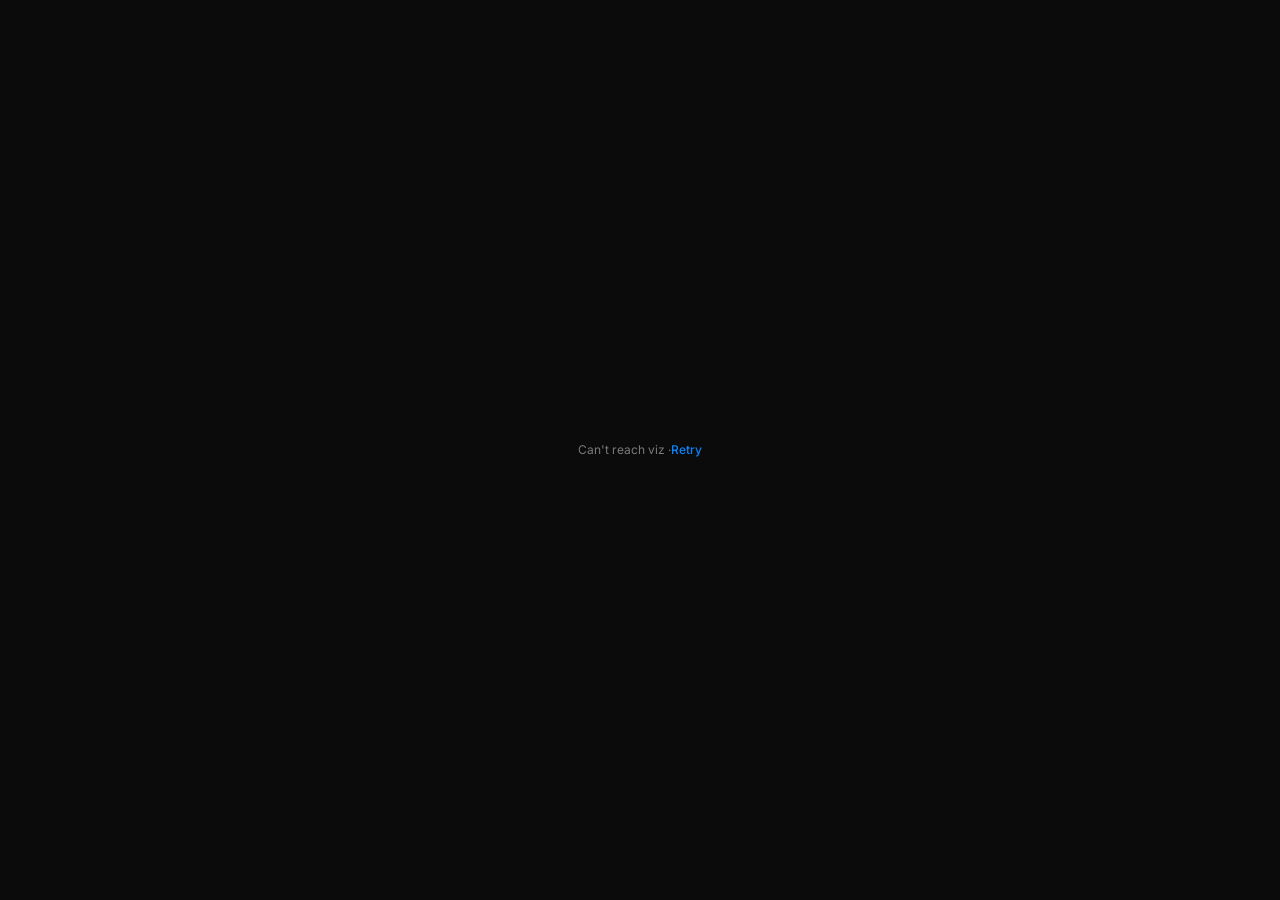
==== next/index.html @ eff38e5e "next/: scores section, chart layers, ⋯ menu (hubs, warnings, Combine, Methods, Present) Co-Authored-" ====
<!doctype html>
<html lang="en" data-theme="dark">
<head>
<meta charset="utf-8">
<meta name="viewport" content="width=device-width, initial-scale=1">
<title>viz</title>
<script>
  // the stored theme before first paint, so a light page never flashes dark (default dark)
  try { if (JSON.parse(localStorage.getItem("viz.theme")) === "light") document.documentElement.dataset.theme = "light"; } catch (e) {}
</script>
<link rel="stylesheet" href="styles/tokens.css">
<link rel="stylesheet" href="styles/base.css">
<link rel="stylesheet" href="styles/glass.css">
<link rel="stylesheet" href="styles/controls.css">
<link rel="stylesheet" href="styles/pickers.css">
<link rel="stylesheet" href="styles/app.css">
<link rel="stylesheet" href="styles/more.css">
<script type="module" src="app.js"></script>
</head>
<body>
<div class="app-progress" role="progressbar" aria-label="Loading"></div>
<main id="app"></main>
</body>
</html>
---- next/styles/tokens.css ----
/* Design tokens: the one place a color, size, weight or duration is decided.
 *
 * Rules for everything built on these:
 *  - Use a token. If the value you need isn't here, it probably shouldn't exist; add a token only
 *    when a new role appears, never a one-off number in a component.
 *  - Color has jobs. --series-* identify the charted models and nothing else. --score-* mark
 *    better / worse. --accent marks the one interactive thing that is "on". Everything else is ink.
 *  - Dark is the default theme; light applies with data-theme="light".
 *  - JavaScript that draws on canvas reads these with getComputedStyle (see lib/dom.js `token`).
 */
@import url("https://fonts.googleapis.com/css2?family=Inter:wght@400..700&family=Geist+Mono:wght@400;500&display=swap");

:root {
  /* ---- type ---- */
  --font-sans: "Inter", -apple-system, BlinkMacSystemFont, "Segoe UI", system-ui, sans-serif;
  --font-mono: "Geist Mono", ui-monospace, "SF Mono", Menlo, Consolas, monospace;
  /* sizes: one scale, used everywhere (px) */
  --text-axis: 10.5px;     /* axis ticks, quiet numbers (mono) */
  --text-micro: 11px;      /* section labels (uppercase), tags */
  --text-chart: 11.5px;    /* model names and month labels on the chart */
  --text-small: 12px;      /* metadata, secondary lines, readouts */
  --text-control: 13px;    /* pills, menu items, table cells */
  --text-body: 14px;       /* running text, inputs */
  --text-title: 16px;      /* popover titles, section titles */
  --weight-regular: 400;
  --weight-medium: 500;
  --weight-strong: 600;

  /* ---- space (px): 4-based, plus 2 and 6 for optical nudges ---- */
  --space-2: 2px; --space-4: 4px; --space-6: 6px; --space-8: 8px; --space-12: 12px;
  --space-16: 16px; --space-20: 20px; --space-24: 24px; --space-32: 32px; --space-40: 40px; --space-56: 56px;

  /* ---- shape ---- */
  --radius-tag: 6px;       /* tiles, tags, small cells */
  --radius-item: 9px;      /* rows inside menus and lists */
  --radius-menu: 14px;     /* menus, readouts */
  --radius-panel: 22px;    /* popovers, panels */
  --radius-pill: 999px;
  --radius-tile: 8px;      /* tile-map cells and date-grid days (buttons, so rounder than tags) */
  --radius-check: 4px;     /* checkbox glyph */
  --size-control: 38px;    /* every floating control */
  --size-control-sm: 30px; /* notes and secondary pills */
  --size-control-inner: 32px; /* buttons inside a control: stepper arrows, segments (38 − 2 × 3) */
  --size-row: 34px;        /* menu items, list rows (one line) */
  --size-chip: 28px;       /* chips (season, recent place) */
  --size-tile: 30px;       /* tile-map cells, date-grid days */
  --size-icon: 16px;
  --size-icon-sm: 14px;    /* trailing chevrons, row checks, the checkbox glyph */
  --size-dot: 8px;         /* model color dots */
  --gap-dot: 3px;          /* between model color dots */
  --stroke-focus: 2px;     /* the focus ring */
  --opacity-disabled: 0.38;
  --stroke-hairline: 1px;
  --stroke-series: 1.75px; /* medians */
  --stroke-observed: 1.5px;
  --stroke-edge: 0.75px;   /* interval edges */
  --stroke-layer: 1.25px;  /* context layers on the chart: as reported, signals */
  --stroke-glass: 0.5px;

  /* ---- layout ---- */
  --inset: 16px;           /* floating chrome to the view's edge */
  --gap: 8px;              /* between controls in a zone */
  --peek: 52px;            /* how much of the scores shows under the chart */
  --pad-control: calc((var(--size-control) - var(--size-control-inner)) / 2); /* a control's edge to a button inside it */
  --popover-width: 360px;
  --menu-min-width: 200px;
  --menu-max-width: 320px;

  /* ---- layers: lowest to highest; never invent a z-index outside this list ---- */
  --z-chart: 0; --z-chrome: 10; --z-fixed: 12; --z-popover: 20; --z-toast: 40; --z-tooltip: 50;

  /* ---- motion: quick, critically damped, never past the target ---- */
  --dur-fast: 120ms;       /* hover, press, small state changes */
  --dur: 200ms;            /* fades, things appearing */
  --dur-move: 300ms;       /* things travelling: morphs, panels, thumbs, rolling digits */
  --ease-out: cubic-bezier(0.2, 0, 0, 1);
  --ease-spring: linear(0, 0.0754, 0.2275, 0.3908, 0.5372, 0.6575, 0.7513, 0.8222, 0.8743, 0.912, 0.9389, 0.9579, 0.9711, 0.9803, 0.9866, 0.9909, 1);
  --time-tooltip-delay: 500ms;
  --time-tooltip-skip: 300ms;
  --time-toast: 3200ms;
  --time-long-press: 400ms;
  --time-repeat: 90ms;
  --scale-press: 0.97;     /* a control while pressed */
  --scale-enter: 0.96;     /* a layer at the start of its open animation */

  /* ---- glass: the material of floating controls (unitless numbers read by lib/glass.js) ---- */
  --glass-refraction: 28;  /* px the content is displaced at the very edge */
  --glass-rim: 14;         /* px width of the refracting rim */
  --glass-rim-power: 2;
  --glass-magnify: 0.1;
  --glass-dispersion: 0.025;
  --glass-blur: 0.6;       /* px */
  --glass-saturate: 1.35;
  --glass-brightness: 1.06;
  --glass-frost-blur: 24;  /* px, for panels that hold text */
}

:root, :root[data-theme="dark"] {
  color-scheme: dark;
  --surface-paper: #0b0b0b;   /* the page: charts and scores are printed on it */
  --surface-raised: #171717;  /* solid things above the paper: readouts, tooltips */
  --ink-primary: #f5f5f5;
  --ink-secondary: #b3b3b3;
  --ink-tertiary: #7a7a7a;
  --ink-faint: #474747;
  --line-hairline: #1f1f1f;
  --line-axis: #2e2e2e;
  --fill-hover: rgba(255, 255, 255, 0.06);
  --fill-selected: rgba(255, 255, 255, 0.14);
  --fill-field: rgba(255, 255, 255, 0.08);
  --accent: #0a84ff;
  --on-accent: #ffffff;
  --shadow-raised: 0 0 0 0.5px var(--line-axis), 0 8px 28px rgba(0, 0, 0, 0.32);

  --glass-tint: rgba(12, 12, 12, 0.28);
  --glass-frost: rgba(28, 28, 28, 0.55);
  --glass-stroke: rgba(255, 255, 255, 0.12);
  --glass-highlight: rgba(255, 255, 255, 0.22);
  --glass-shade: rgba(0, 0, 0, 0.18);
  --glass-shadow: 0 18px 40px rgba(0, 0, 0, 0.35), 0 2px 6px rgba(0, 0, 0, 0.25);
  --glass-text-shadow: 0 1px 8px rgba(0, 0, 0, 0.25);
  --glass-glow: rgba(255, 255, 255, 0.04);  /* soft inner glow along the edge */
  /* rim light from the top-left, catching the opposite edge faintly */
  --glass-rim-light: linear-gradient(135deg, rgba(255, 255, 255, 0.34), rgba(255, 255, 255, 0.06) 32%, rgba(255, 255, 255, 0) 52%, rgba(255, 255, 255, 0.03) 78%, rgba(255, 255, 255, 0.14));
  --glass-rim-blend: plus-lighter;

  /* charted models: pastel on dark. Up to five are used at once; eight exist so freed slots stay distinct */
  --series-1: #83e5bc; --series-2: #71c9fa; --series-3: #ffb481; --series-4: #f1a1ce;
  --series-5: #f1d680; --series-6: #f599a5; --series-7: #c2a7f4; --series-8: #bcdf90;
  --series-baseline: #9a9a9a;
  --band-whisper: 0.075;      /* interval fill, every charted model */
  --band-focus: 0.15;         /* interval fill, the focused model */
  --shade-forecast: rgba(255, 255, 255, 0.035); /* everything after the data cutoff */

  /* scores: better (cool, 1) → same as baseline (5) → worse (warm, 9) */
  --score-1: #4b92ea; --score-2: #3e77be; --score-3: #325e95; --score-4: #26466d; --score-5: #2e2e2e;
  --score-6: #65371b; --score-7: #894a22; --score-8: #af5d28; --score-9: #d7712e;

  --status-good: #30d158;
  --status-warning: #ff9f0a;
  --status-error: #ff453a;
}

:root[data-theme="light"] {
  color-scheme: light;
  --surface-paper: #fafafb;
  --surface-raised: #ffffff;
  --ink-primary: #1d1d1f;
  --ink-secondary: #5d5d63;
  --ink-tertiary: #8e8e93;
  --ink-faint: #c7c7cc;
  --line-hairline: #e3e3e8;
  --line-axis: #d1d1d6;
  --fill-hover: rgba(0, 0, 0, 0.045);
  --fill-selected: rgba(0, 0, 0, 0.08);
  --fill-field: rgba(118, 118, 128, 0.12);
  --accent: #007aff;
  --on-accent: #ffffff;
  --shadow-raised: 0 0 0 0.5px var(--line-axis), 0 8px 28px rgba(0, 0, 0, 0.12);

  --glass-tint: rgba(255, 255, 255, 0.44);
  --glass-frost: rgba(250, 250, 252, 0.72);
  --glass-stroke: rgba(0, 0, 0, 0.08);
  --glass-highlight: rgba(255, 255, 255, 0.9);
  --glass-shade: rgba(0, 0, 0, 0.06);
  --glass-shadow: 0 18px 40px rgba(0, 0, 0, 0.12), 0 2px 6px rgba(0, 0, 0, 0.08);
  --glass-text-shadow: 0 1px 8px rgba(255, 255, 255, 0.6);
  --glass-glow: rgba(255, 255, 255, 0.04);
  --glass-rim-light: linear-gradient(135deg, rgba(255, 255, 255, 1), rgba(255, 255, 255, 0.4) 32%, rgba(255, 255, 255, 0) 52%, rgba(255, 255, 255, 0.2) 78%, rgba(255, 255, 255, 0.85));
  --glass-rim-blend: normal;

  /* the same hues, vivid on light */
  --series-1: #05ac7d; --series-2: #0891c9; --series-3: #ec6f00; --series-4: #de03a2;
  --series-5: #d6a20a; --series-6: #ec0050; --series-7: #8738f8; --series-8: #72ad04;
  --series-baseline: #8a8a8f;
  --band-whisper: 0.06;
  --band-focus: 0.13;
  --shade-forecast: rgba(0, 0, 0, 0.045);

  --score-1: #0267c7; --score-2: #4689db; --score-3: #75abef; --score-4: #a3ccff; --score-5: #ebebeb;
  --score-6: #f8b996; --score-7: #e19164; --score-8: #ca6a2b; --score-9: #b13f00;

  --status-good: #34c759;
  --status-warning: #ff9500;
  --status-error: #ff3b30;
}
---- next/styles/base.css ----
/* Page foundations. Load after tokens.css, before glass.css and controls.css. */

*, *::before, *::after { box-sizing: border-box; }
html, body, h1, h2, h3, h4, p, figure, ul, ol, dl, dd, table { margin: 0; }
ul, ol { padding: 0; list-style: none; }

html, body { background: var(--surface-paper); color: var(--ink-primary); }
/* the page scrolls down to the scores without a visible bar; no swipe-to-go-back */
html { overscroll-behavior-x: none; overflow-x: clip; scrollbar-width: none; }
html::-webkit-scrollbar { display: none; }
body {
  font-family: var(--font-sans); font-size: var(--text-body); line-height: 1.5;
  -webkit-font-smoothing: antialiased; -moz-osx-font-smoothing: grayscale;
  text-rendering: optimizeLegibility;
}
button, input, select, textarea { font: inherit; color: inherit; }
svg { display: block; }

[hidden] { display: none !important; }
/* visually hidden, still read by screen readers */
.sr-only { position: absolute; width: 1px; height: 1px; overflow: hidden; clip-path: inset(50%); white-space: nowrap; }
.mono { font-family: var(--font-mono); font-variant-numeric: tabular-nums; }

/* the one focus ring: keyboard focus only */
:focus { outline: none; }
:focus-visible { outline: var(--stroke-focus) solid var(--accent); outline-offset: var(--stroke-focus); }

::selection { background: color-mix(in srgb, var(--accent) 35%, transparent); }

@media (prefers-reduced-motion: reduce) {
  *, *::before, *::after {
    transition-duration: 0s !important; transition-delay: 0s !important;
    animation-duration: 0s !important; animation-delay: 0s !important;
    scroll-behavior: auto !important;
  }
}
---- next/styles/glass.css ----
/* Liquid glass: the material of floating controls. Pair with ui/glass.js, which adds the
 * classes and layers. One look in every mode; the modes differ only in what makes the refraction:
 *  .c-glass--canvas    the WebGL compositor draws the refracted chart under the element
 *  .c-glass--backdrop  backdrop-filter: url(#svg-filter), set inline by glass.js (Chromium)
 *  .c-glass--blur      the same blur, saturation and brightness without the bending (other browsers)
 *  .c-glass--frost     panels that hold text, and reduced transparency */

.c-glass {
  position: relative;
  isolation: isolate;
  color: var(--ink-primary);
  box-shadow: var(--glass-shadow);
  text-shadow: var(--glass-text-shadow);
}
/* edge: a hairline, a highlight along the top, depth at the bottom, a soft inner glow */
.c-glass::after {
  content: "";
  position: absolute; inset: 0; z-index: 3;
  border-radius: inherit;
  pointer-events: none;
  box-shadow:
    inset 0 0 0 var(--stroke-glass) var(--glass-stroke),
    inset 0 1.5px 1px var(--glass-highlight),
    inset 0 -1.5px 2px var(--glass-shade),
    inset 0 0 14px var(--glass-glow);
}
.c-glass > .c-glass-layer { position: absolute; inset: 0; border-radius: inherit; pointer-events: none; }
.c-glass > .c-glass-tint { z-index: 1; background: var(--glass-tint); }
.c-glass > .c-glass-rim {
  z-index: 3; padding: 1.25px;
  background: var(--glass-rim-light);
  -webkit-mask: linear-gradient(#000 0 0) content-box, linear-gradient(#000 0 0);
  -webkit-mask-composite: xor;
  mask: linear-gradient(#000 0 0) content-box exclude, linear-gradient(#000 0 0);
  mix-blend-mode: var(--glass-rim-blend);
}
/* content above the layers. Zero specificity, so a component's own position (an absolutely placed
 * thumb, a visually hidden live region) still wins. */
:where(.c-glass) > :where(:not(.c-glass-layer)) { position: relative; z-index: 4; }

.c-glass--blur {
  -webkit-backdrop-filter: blur(calc(var(--glass-blur) * 1px)) saturate(var(--glass-saturate)) brightness(var(--glass-brightness));
  backdrop-filter: blur(calc(var(--glass-blur) * 1px)) saturate(var(--glass-saturate)) brightness(var(--glass-brightness));
}
.c-glass--frost {
  -webkit-backdrop-filter: blur(calc(var(--glass-frost-blur) * 1px)) saturate(180%);
  backdrop-filter: blur(calc(var(--glass-frost-blur) * 1px)) saturate(180%);
}
.c-glass--frost > .c-glass-tint { background: var(--glass-frost); }

/* the compositor's canvas, laid directly above the chart canvas */
.c-glass-compositor { position: absolute; inset: 0; width: 100%; height: 100%; pointer-events: none; }
.c-glass-defs { position: absolute; width: 0; height: 0; overflow: hidden; }
---- next/styles/controls.css ----
/* The control kit. Load after tokens.css, base.css and glass.css. Every class starts with c-.
 *
 * One set of states for everything you can press (written once, under "States"):
 *   hover     a --fill-hover overlay
 *   pressed   a --fill-selected overlay and scale(--scale-press) (pills, buttons, chips, tiles)
 *   on        a --fill-selected overlay (.on, aria-pressed, aria-expanded); tiles turn --accent
 *   disabled  --opacity-disabled, no hover, no press (:disabled, aria-disabled="true")
 *   focus     the ring from base.css
 * Glass hosts (.c-pill, .c-btn) draw the overlay in ::before, between the glass tint and the content;
 * parts inside panels (rows, menu items, chips, tiles, segments) draw it as a background-image over their
 * own fill. .is-hover and .is-pressed force those states for the kit page. */

/* ---------- icons ---------- */
.c-icon { width: var(--size-icon); height: var(--size-icon); flex: none; }
.c-chev { display: inline-flex; color: var(--ink-tertiary); }
.c-chev .c-icon { width: var(--size-icon-sm); height: var(--size-icon-sm); }
.c-dots { display: inline-flex; gap: var(--gap-dot); }
.c-dots > i, .c-dot { display: block; width: var(--size-dot); height: var(--size-dot); border-radius: 50%; flex: none; }

/* ---------- shared button reset ---------- */
:where(.c-pill, .c-btn, .c-seg-item, .c-row, .c-menu-item, .c-chip, .c-tile, .c-link, .c-section-title, .c-section-action) {
  margin: 0; padding: 0; border: 0; background: none;
  font: inherit; color: inherit; text-align: inherit;
  cursor: pointer; user-select: none; -webkit-user-select: none; -webkit-tap-highlight-color: transparent;
}

/* ---------- pill: every floating control ---------- */
.c-pill {
  position: relative; isolation: isolate;
  display: inline-flex; align-items: center; justify-content: center; gap: var(--space-8);
  height: var(--size-control); max-width: var(--menu-max-width); padding: 0 var(--space-16);
  border-radius: var(--radius-pill);
  font-size: var(--text-control); font-weight: var(--weight-medium); line-height: 1; white-space: nowrap;
  color: var(--ink-primary); text-decoration: none;
}
.c-pill.icon { width: var(--size-control); padding: 0; }
.c-pill.sm { height: var(--size-control-sm); padding: 0 var(--space-12); gap: var(--space-6); }
.c-pill.sm.icon { width: var(--size-control-sm); padding: 0; }
/* a trailing chevron is lighter than text: less room after it */
.c-pill:not(.icon):has(> .c-chev:last-child) { padding-right: var(--space-12); }
.c-pill-label { min-width: 0; overflow: hidden; text-overflow: ellipsis; }

/* ---------- button: inside a control or a panel ---------- */
.c-btn {
  position: relative; isolation: isolate;
  display: inline-flex; align-items: center; justify-content: center; gap: var(--space-6);
  height: var(--size-control-inner); padding: 0 var(--space-12);
  border-radius: var(--radius-pill);
  font-size: var(--text-control); font-weight: var(--weight-medium); line-height: 1; white-space: nowrap;
}
.c-btn.icon { width: var(--size-control-inner); padding: 0; }
.c-btn.sm { height: var(--size-chip); }
.c-btn.sm.icon { width: var(--size-chip); color: var(--ink-secondary); }
.c-btn.sm .c-icon { width: var(--size-icon-sm); height: var(--size-icon-sm); }
.c-btn.filled { background-color: var(--fill-field); }

/* the state layer of glass hosts, and their content above it (zero specificity: components win) */
:is(.c-pill, .c-btn)::before {
  content: ""; position: absolute; inset: 0; z-index: 2;
  border-radius: inherit; pointer-events: none;
  background-color: transparent;
  transition: background-color var(--dur-fast) var(--ease-out);
}
:where(.c-pill, .c-btn) > :where(*) { position: relative; z-index: 4; }

/* ---------- States ---------- */
:is(.c-pill, .c-btn, .c-chip, .c-tile) { transition: transform var(--dur-fast) var(--ease-out), opacity var(--dur-fast) var(--ease-out), background-color var(--dur-fast) var(--ease-out), color var(--dur-fast) var(--ease-out); }
:is(.c-row, .c-menu-item, .c-seg-item) { transition: background-color var(--dur-fast) var(--ease-out), color var(--dur-fast) var(--ease-out); }

:is(.c-pill, .c-btn):is(:hover, .is-hover):not(:disabled, [aria-disabled="true"])::before { background-color: var(--fill-hover); }
:is(.c-row, .c-chip, .c-tile, .c-seg-item):is(:hover, .is-hover):not(:disabled, [aria-disabled="true"]),
.c-menu-item:is(:hover, :focus, .is-hover):not([aria-disabled="true"]) { background-image: linear-gradient(var(--fill-hover), var(--fill-hover)); }

:is(.c-pill, .c-btn):is(.on, [aria-pressed="true"], [aria-expanded="true"])::before,
:is(.c-pill, .c-btn):is(:active, .is-pressed):not(:disabled, [aria-disabled="true"])::before { background-color: var(--fill-selected); }
:is(.c-row, .c-menu-item, .c-chip, .c-tile, .c-seg-item):is(:active, .is-pressed):not(:disabled, [aria-disabled="true"]) { background-image: linear-gradient(var(--fill-selected), var(--fill-selected)); }
:is(.c-pill, .c-btn, .c-chip, .c-tile):is(:active, .is-pressed):not(:disabled, [aria-disabled="true"]) { transform: scale(var(--scale-press)); }

:is(.c-pill, .c-btn, .c-row, .c-menu-item, .c-chip, .c-tile, .c-seg-item):is(:disabled, [aria-disabled="true"]) { opacity: var(--opacity-disabled); cursor: default; }

/* a pill morphing into its popover hands its place to the panel */
.c-morphing { opacity: 0; pointer-events: none; }

/* ---------- chrome: the floating controls over a view ---------- */
.c-chrome {
  position: absolute; inset: 0; z-index: var(--z-chrome); pointer-events: none;
  display: grid; gap: var(--gap); padding: var(--inset);
  grid-template-columns: 1fr auto 1fr;
  grid-template-rows: auto 1fr auto;
  grid-template-areas: "tl tc tr" ". . ." "bl bc br";
}
.c-zone { display: flex; align-items: center; gap: var(--gap); min-width: 0; pointer-events: none; }
.c-zone > * { flex: none; pointer-events: auto; }
.c-zone[data-zone="tl"] { grid-area: tl; justify-content: flex-start; }
.c-zone[data-zone="tc"] { grid-area: tc; justify-content: center; }
.c-zone[data-zone="tr"] { grid-area: tr; justify-content: flex-end; }
.c-zone[data-zone="bl"] { grid-area: bl; justify-content: flex-start; align-self: end; }
.c-zone[data-zone="bc"] { grid-area: bc; justify-content: center; align-self: end; }
.c-zone[data-zone="br"] { grid-area: br; justify-content: flex-end; align-self: end; }

/* ---------- segmented control ---------- */
.c-seg { display: inline-flex; height: var(--size-control); padding: var(--pad-control); border-radius: var(--radius-pill); }
.c-seg-track { display: flex; }
.c-seg-thumb {
  position: absolute; z-index: 0; left: 0; top: 0; height: 100%;
  border-radius: var(--radius-pill); background: var(--fill-selected);
  transition: transform var(--dur-move) var(--ease-spring), width var(--dur-move) var(--ease-spring);
}
.c-seg-item {
  position: relative; z-index: 1;
  height: var(--size-control-inner); padding: 0 var(--space-12); border-radius: var(--radius-pill);
  font-size: var(--text-control); font-weight: var(--weight-medium); line-height: 1; white-space: nowrap;
  color: var(--ink-secondary);
}
.c-seg-item:hover, .c-seg-item[aria-checked="true"] { color: var(--ink-primary); }

/* ---------- date stepper ---------- */
.c-stepper { display: inline-flex; align-items: center; height: var(--size-control); padding: 0 var(--pad-control); border-radius: var(--radius-pill); }
.c-step-label { padding: 0 var(--space-8); font-weight: var(--weight-strong); }
.c-step-value { min-width: var(--value-w, auto); font-variant-numeric: tabular-nums; }

/* rolling text (rollText): digits are 0–9 strips, words slide; clipped to one line */
.c-rolling { --roll-h: 1.3em; position: relative; display: inline-flex; justify-content: center; height: var(--roll-h); line-height: var(--roll-h); overflow: hidden; }
.c-roll { display: inline-flex; white-space: pre; }
.c-roll.out { position: absolute; top: 0; left: 50%; translate: -50% 0; }
.c-roll-d { display: inline-block; height: var(--roll-h); overflow: hidden; }
.c-roll-d > span { display: flex; flex-direction: column; }
.c-roll-d i { display: block; height: var(--roll-h); font-style: normal; text-align: center; }
.c-roll-w { position: relative; display: inline-block; height: var(--roll-h); }
.c-roll-w > span { display: inline-block; }
.c-roll-w > .out { position: absolute; top: 0; left: 0; }

/* ---------- panels: popovers, menus ---------- */
.c-panel {
  display: flex; flex-direction: column;
  border-radius: var(--radius-panel); overflow: hidden;
  font-size: var(--text-control); line-height: 1.4; color: var(--ink-primary);
}
.c-float { position: fixed; z-index: var(--z-popover); left: 0; top: 0; min-width: var(--menu-min-width); max-width: calc(100vw - 2 * var(--inset)); }
.c-menu { border-radius: var(--radius-menu); max-width: var(--menu-max-width); }
.c-float-head { flex: none; display: flex; align-items: center; justify-content: space-between; gap: var(--space-8); padding: var(--space-12) var(--space-12) var(--space-4) var(--space-16); }
.c-float-title { font-size: var(--text-title); font-weight: var(--weight-strong); }
.c-float-body {
  flex: 1; min-height: 0; padding: var(--space-6);
  overflow: auto; overscroll-behavior: contain;
  scrollbar-width: thin; scrollbar-color: var(--ink-faint) transparent;
}

/* ---------- menu ---------- */
.c-menu-item {
  display: flex; align-items: center; gap: var(--space-8);
  width: 100%; min-height: var(--size-row); padding: 0 var(--space-12) 0 var(--space-8);
  border-radius: var(--radius-item);
  font-size: var(--text-control); font-weight: var(--weight-medium); text-align: left;
}
.c-menu-check { display: grid; place-items: center; width: var(--size-icon-sm); flex: none; color: var(--accent); }
.c-menu-check .c-icon { width: var(--size-icon-sm); height: var(--size-icon-sm); }
.c-menu-icon { display: grid; flex: none; color: var(--ink-secondary); }
.c-menu-label { flex: 1; min-width: 0; overflow: hidden; text-overflow: ellipsis; white-space: nowrap; }
.c-menu-item kbd { font-family: var(--font-mono); font-size: var(--text-micro); color: var(--ink-tertiary); }
.c-menu-item.danger { color: var(--status-error); }
.c-menu-sep { height: var(--stroke-hairline); margin: var(--space-6) var(--space-8); background: var(--fill-selected); }
.c-menu-header, .c-section-title {
  font-size: var(--text-micro); font-weight: var(--weight-strong); letter-spacing: 0.04em; text-transform: uppercase;
  color: var(--ink-tertiary);
}
.c-menu-header { padding: var(--space-8) var(--space-8) var(--space-4); }

/* ---------- list parts: search, sections, rows ---------- */
.c-search {
  display: flex; align-items: center; gap: var(--space-8);
  height: var(--size-control); padding: 0 var(--space-8); margin-bottom: var(--space-6);
  border-bottom: var(--stroke-hairline) solid var(--fill-selected);
  color: var(--ink-tertiary);
}
.c-search input { flex: 1; min-width: 0; height: 100%; padding: 0; border: 0; background: none; font-size: var(--text-body); color: var(--ink-primary); }
.c-search input::placeholder { color: var(--ink-tertiary); }
.c-search input::-webkit-search-cancel-button { display: none; }
/* the caret is the focus mark in a search row */
.c-search input:focus-visible { outline: none; }

.c-section { display: flex; align-items: center; gap: var(--space-6); height: var(--size-chip); padding: 0 var(--space-8); margin-top: var(--space-8); }
.c-section:first-child { margin-top: 0; }
.c-section-title { display: inline-flex; align-items: center; gap: var(--space-6); cursor: default; }
button.c-section-title { cursor: pointer; }
button.c-section-title:hover { color: var(--ink-secondary); }
.c-section-title .c-icon { width: 1em; height: 1em; transition: transform var(--dur-fast) var(--ease-out); }
.c-section-title[aria-expanded="false"] .c-icon { transform: rotate(-90deg); }
.c-section-count { font-weight: var(--weight-medium); color: var(--ink-faint); }
.c-section-action { margin-left: auto; font-size: var(--text-small); font-weight: var(--weight-medium); color: var(--ink-tertiary); transition: color var(--dur-fast) var(--ease-out); }
.c-section-action:hover { color: var(--accent); }

.c-row {
  display: flex; align-items: center; gap: var(--space-8);
  width: 100%; min-height: var(--size-row); padding: 0 var(--space-8);
  border-radius: var(--radius-item);
  font-size: var(--text-control); font-weight: var(--weight-medium); text-align: left;
  color: var(--ink-secondary);
}
.c-row:hover, .c-row:is(.on, [aria-selected="true"], [aria-checked="true"]) { color: var(--ink-primary); }
.c-row.two { padding-block: var(--space-6); }
.c-row-lead { display: grid; place-items: center; width: var(--size-icon); flex: none; }
.c-row-text { display: flex; flex-direction: column; flex: 1; min-width: 0; }
.c-row-label, .c-row-sub { overflow: hidden; text-overflow: ellipsis; white-space: nowrap; }
.c-row-sub { font-size: var(--text-small); font-weight: var(--weight-regular); color: var(--ink-tertiary); }
.c-row-check { display: grid; flex: none; color: var(--accent); opacity: 0; transition: opacity var(--dur-fast) var(--ease-out); }
.c-row-check .c-icon { width: var(--size-icon-sm); height: var(--size-icon-sm); }
.c-row:is(.on, [aria-selected="true"], [aria-checked="true"]) .c-row-check { opacity: 1; }

/* ---------- chips and tiles ---------- */
.c-chip {
  display: inline-flex; align-items: center; gap: var(--space-6);
  height: var(--size-chip); padding: 0 var(--space-12); border-radius: var(--radius-pill);
  background-color: var(--fill-field);
  font-size: var(--text-small); font-weight: var(--weight-medium); line-height: 1; white-space: nowrap;
  color: var(--ink-secondary);
}
.c-chip:hover, .c-chip:is(.on, [aria-pressed="true"]) { color: var(--ink-primary); }
.c-chip:is(.on, [aria-pressed="true"]) { background-color: var(--fill-selected); }

.c-tile-grid { display: grid; gap: var(--space-4); grid-auto-rows: var(--size-tile); }
.c-tile {
  display: grid; place-items: center;
  height: var(--size-tile); min-width: var(--size-tile); padding: 0 var(--space-6);
  border-radius: var(--radius-tile);
  background-color: var(--fill-field);
  font-family: var(--font-mono); font-size: var(--text-small); font-weight: var(--weight-medium); font-variant-numeric: tabular-nums; line-height: 1;
  color: var(--ink-secondary);
}
.c-tile.plain { background-color: transparent; color: var(--ink-primary); }
.c-tile:hover { color: var(--ink-primary); }
.c-tile:is(.on, [aria-pressed="true"], [aria-selected="true"]) { background-color: var(--accent); color: var(--on-accent); }

/* ---------- checkbox glyph (decorative; the button around it carries the state) ---------- */
.c-check {
  position: relative; display: inline-grid; place-items: center; flex: none;
  width: var(--size-icon-sm); height: var(--size-icon-sm); border-radius: var(--radius-check);
  box-shadow: inset 0 0 0 1.5px var(--ink-tertiary);
  transition: background-color var(--dur-fast) var(--ease-out), box-shadow var(--dur-fast) var(--ease-out);
}
:is(.c-check.on, .on > .c-check, [aria-pressed="true"] > .c-check, [aria-checked="true"] > .c-check) { background-color: var(--accent); box-shadow: none; }
:is(.c-check.on, .on > .c-check, [aria-pressed="true"] > .c-check, [aria-checked="true"] > .c-check)::after {
  content: ""; width: 7px; height: 4px;
  border: solid var(--on-accent); border-width: 0 0 1.75px 1.75px;
  transform: translateY(-1px) rotate(-45deg);
}

/* ---------- readout: exact numbers, solid, never glass ---------- */
.c-readout {
  padding: var(--space-8) var(--space-12);
  border-radius: var(--radius-menu); background: var(--surface-raised); box-shadow: var(--shadow-raised);
  font-size: var(--text-small); line-height: 1.5; color: var(--ink-primary);
}
.c-readout-head, .c-readout-foot { display: flex; justify-content: space-between; gap: var(--space-12); }
.c-readout-head { margin-bottom: var(--space-4); color: var(--ink-tertiary); }
.c-readout-foot { margin-top: var(--space-6); padding-top: var(--space-6); border-top: var(--stroke-hairline) solid var(--line-hairline); color: var(--ink-secondary); }
.c-readout table { width: 100%; border-collapse: collapse; }
.c-readout td { padding: 0; white-space: nowrap; }
.c-readout td + td { padding-left: var(--space-12); text-align: right; }
.c-readout tr.dim { opacity: 0.55; }
.c-readout-name { display: flex; align-items: center; gap: var(--space-6); color: var(--ink-secondary); }
.c-readout .num { font-family: var(--font-mono); font-variant-numeric: tabular-nums; }
.c-readout .quiet { color: var(--ink-tertiary); }

/* ---------- note and link ---------- */
.c-note {
  display: inline-flex; align-items: center; gap: var(--space-6);
  height: var(--size-control-sm); padding: 0 var(--space-12); border-radius: var(--radius-pill);
  font-size: var(--text-small); line-height: 1; white-space: nowrap; color: var(--ink-secondary);
}
.c-link { font-weight: var(--weight-medium); color: var(--accent); }
.c-link:hover { text-decoration: underline; }

/* ---------- tooltip: solid (it may sit on glass, and glass never sits on glass) ---------- */
.c-tooltip {
  position: fixed; z-index: var(--z-tooltip); left: 0; top: 0;
  max-width: var(--menu-max-width); padding: var(--space-4) var(--space-8);
  border-radius: var(--radius-tag); background: var(--surface-raised); box-shadow: var(--shadow-raised);
  font-size: var(--text-small); line-height: 1.4; white-space: nowrap; color: var(--ink-primary);
  pointer-events: none; opacity: 0; transition: opacity var(--dur-fast) var(--ease-out);
}
.c-tooltip.show { opacity: 1; }

/* ---------- toast ---------- */
.c-toasts {
  position: fixed; z-index: var(--z-toast); left: 50%; bottom: calc(var(--inset) + var(--size-control) + var(--gap)); translate: -50% 0;
  display: flex; flex-direction: column; align-items: center; gap: var(--gap);
  pointer-events: none;
}
.c-toast {
  display: inline-flex; align-items: center; gap: var(--space-8);
  height: var(--size-control); padding: 0 var(--space-16) 0 var(--space-12); border-radius: var(--radius-pill);
  font-size: var(--text-control); font-weight: var(--weight-medium); white-space: nowrap;
  pointer-events: auto;
}
.c-toast:has(.c-toast-action) { padding-right: var(--pad-control); }
.c-toast-icon { display: grid; color: var(--status-good); }
.c-toast-action { color: var(--accent); font-weight: var(--weight-strong); }
---- next/styles/pickers.css ----
/* The model and location pickers: only what the kit (controls.css) doesn't give. Load after it. */

/* ================================================================ model picker
 * Fixed to the left of the screen at full height; the width follows the list (one or two columns). */
.pk-panel {
  top: var(--inset) !important; left: var(--inset) !important;
  height: calc(100vh - 2 * var(--inset)) !important; max-height: none !important;
  transition: width var(--dur-move) var(--ease-spring);
}
.pk-panel .c-float-body { display: flex; flex-direction: column; overflow: hidden; }

/* header: the search and the Baseline switch share one hairline */
.pk-head {
  flex: none; display: flex; align-items: center; gap: var(--space-12);
  margin-bottom: var(--space-6); padding-right: var(--space-8);
  border-bottom: var(--stroke-hairline) solid var(--fill-selected);
}
.pk-head .c-search { flex: 1; margin-bottom: 0; border-bottom: 0; }
.pk-base {
  display: inline-flex; align-items: center; gap: var(--space-8); flex: none;
  height: var(--size-chip); margin: 0; padding: 0; border: 0; background: none; border-radius: var(--radius-tag);
  font: inherit; font-size: var(--text-control); font-weight: var(--weight-medium); line-height: 1;
  color: var(--ink-secondary); cursor: pointer;
  transition: color var(--dur-fast) var(--ease-out);
}
.pk-base:hover, .pk-base[aria-checked="true"] { color: var(--ink-primary); }

/* the list: the only part that scrolls. It reaches into the body's padding so focus rings aren't clipped
 * and rows line up with the search */
.pk-list {
  flex: 1; min-height: 0; overflow: auto; overscroll-behavior: contain;
  margin: 0 calc(-1 * var(--space-4)); padding: var(--space-4);
  scrollbar-width: thin; scrollbar-color: var(--ink-faint) transparent;
}
.pk-list.two .pk-cols { columns: 2; column-gap: var(--space-16); }
.pk-cols > * { break-inside: avoid; }
.pk-cols > .c-section { break-after: avoid; }

/* a row: the kit's two-line row is the name target (role checkbox); the chart circle sits over its lead */
.pk-row { position: relative; }
.pk-row > .c-row { scroll-margin-block: var(--space-4); }
.pk-row:has(> .pk-dot:hover) > .c-row { background-image: linear-gradient(var(--fill-hover), var(--fill-hover)); }
.pk-dot {
  position: absolute; z-index: 1; top: 50%;
  left: calc(var(--space-8) + var(--size-icon) / 2 - var(--size-control-sm) / 2);
  display: grid; place-items: center;
  width: var(--size-control-sm); height: var(--size-control-sm); margin: 0; padding: 0;
  border: 0; border-radius: 50%; background: none; cursor: pointer;
  translate: 0 -50%;
}
.pk-dot > i {
  display: grid; place-items: center;
  width: var(--size-icon-sm); height: var(--size-icon-sm); border-radius: 50%;
  box-shadow: inset 0 0 0 1.5px var(--ink-faint);
  transition: background-color var(--dur-fast) var(--ease-out), box-shadow var(--dur-fast) var(--ease-out);
}
.pk-dot:hover > i { box-shadow: inset 0 0 0 1.5px var(--ink-secondary); }
.pk-dot.on > i { background-color: var(--c); box-shadow: none; }
/* drawn as grey context (Show all) */
.pk-dot.grey > i::after { content: ""; width: var(--space-6); height: var(--space-6); border-radius: 50%; background: var(--ink-tertiary); }
.pk-miss { color: var(--ink-secondary); }

.pk-empty { padding: var(--space-8); font-size: var(--text-small); color: var(--ink-tertiary); }
.pk-foot {
  flex: none; display: flex; align-items: center;
  height: var(--size-chip); margin-top: var(--space-6); padding: 0 var(--space-8);
  border-top: var(--stroke-hairline) solid var(--fill-selected);
  font-size: var(--text-small); font-variant-numeric: tabular-nums; color: var(--ink-tertiary);
}

/* ================================================================ location picker */
.lp-chips { display: flex; flex-wrap: wrap; gap: var(--space-6); padding: 0 var(--space-8); }
.lp-recent { padding-block: var(--space-6); }
.lp-map { padding: var(--space-6) var(--space-8) var(--space-8); }
.lp-map > .lp-chips { padding: var(--space-12) 0 0; }
.lp-us { width: 100%; margin-bottom: var(--space-8); }
.lp-tiles { grid-template-columns: repeat(11, 1fr); }
/* searching: everything else dims, matches get a ring, the best (what Enter picks) a stronger one */
.lp-panel.filtering .lp-map [data-loc]:not(.match) { opacity: var(--opacity-disabled); }
.lp-panel.filtering .lp-map .match:not(.on) { color: var(--ink-primary); box-shadow: inset 0 0 0 var(--stroke-hairline) var(--accent); }
.lp-panel.filtering .lp-map .match.best { box-shadow: inset 0 0 0 var(--stroke-focus) var(--accent); }
---- next/styles/app.css ----
/* The page: the chart view, the fixed bubbles, where the chart's own bubbles and the readout sit, the
 * loading hairline, the empty and error lines, and the room an open panel takes. Layout only: kit parts
 * keep their look (controls.css). Tokens only. */

.app { --inset-goal: 0px; }

/* ---------- the chart view ---------- */
/* not clipped: the bubbles' shadows fall onto the page below */
.app-view { position: relative; height: max(480px, calc(100svh - var(--peek))); }
.fc-canvas {
  position: absolute; inset: 0; display: block; width: 100%; height: 100%;
  touch-action: pan-y; user-select: none; -webkit-user-select: none; outline: none;
  transition: opacity var(--dur) var(--ease-out);
}
/* new data is taking a moment: the old plot stays, dimmed */
.app-view.is-loading .fc-canvas { opacity: 0.72; }
.fc-snapshot { position: absolute; inset: 0; width: 100%; height: 100%; pointer-events: none; }

/* the fixed bubbles: one row over the top of the view, on screen whatever scrolls */
.app-fixed { position: fixed; inset: 0 0 auto 0; z-index: var(--z-fixed); grid-template-rows: auto; grid-template-areas: "tl tc tr"; }

/* every bubble arrives with the data, and gives way while a panel is open at the left */
.app :is(.c-zone > *, .fc-note, .fc-recenter) { transition: opacity var(--dur) var(--ease-out), transform var(--dur-fast) var(--ease-out), background-color var(--dur-fast) var(--ease-out); }
.app:not(.is-ready) :is(.c-zone > *, .fc-note) { opacity: 0; pointer-events: none; }
.app.is-inset .app-fixed [data-zone="tl"] > :not([aria-expanded="true"]),
.app.is-inset .fc-chrome [data-zone="bl"] > * { opacity: 0; transform: scale(var(--scale-enter)); pointer-events: none; }
/* the date stepper centres on the chart area that is left */
.fc-chrome [data-zone="bc"] { transition: transform var(--dur-move) var(--ease-out); }
.app.is-inset .fc-chrome [data-zone="bc"] { transform: translateX(calc(var(--inset-goal) / 2)); }

/* "Showing 5 of 9 · Show all": under the top bubbles, at the right */
.fc-note {
  position: absolute; z-index: var(--z-chrome);
  top: calc(var(--top-clear, calc(var(--inset) + var(--size-control))) + var(--space-8)); right: var(--inset);
}
.fc-note:not(.is-shown) { opacity: 0; pointer-events: none; }

/* "← Dec 27 forecast": at the edge the forecast went off */
.fc-recenter { position: absolute; z-index: var(--z-chrome); top: 50%; margin-top: calc(var(--size-control-sm) / -2); }
.fc-recenter.left { left: calc(var(--inset) + var(--inset-goal)); }
.fc-recenter.right { right: var(--inset); }
.fc-recenter:not(.is-shown) { opacity: 0; pointer-events: none; }

/* ---------- the readout: solid, under the top bubbles, placed by the chart ---------- */
.fc-readout { position: absolute; left: 0; top: 0; z-index: var(--z-chart); pointer-events: none; will-change: transform; }
.fc-readout .c-readout-name { max-width: 200px; }
.fc-readout-label { min-width: 0; overflow: hidden; text-overflow: ellipsis; }
.fc-readout-only { margin-top: 0; padding-top: 0; border-top: 0; }
.fc-readout-misses { display: inline-flex; gap: var(--gap-dot); margin-left: var(--space-6); vertical-align: middle; }
.fc-readout-misses .c-dot { width: var(--space-6); height: var(--space-6); }
/* layer rows (features/chart/layers.js): a short stroke in the layer's ink, or a peak's mark */
.fc-readout-layers { margin-top: var(--space-6); padding-top: var(--space-6); border-top: var(--stroke-hairline) solid var(--line-hairline); }
.fc-readout-layers.fc-readout-only { margin-top: 0; padding-top: 0; border-top: 0; }
.fc-readout-layers .c-readout-name { color: var(--ink-tertiary); }
.fc-swatch { flex: none; width: var(--size-dot); height: 0; border-top: var(--stroke-layer) solid currentColor; }
.fc-swatch.is-dash { border-top-style: dashed; }
.fc-swatch.is-dot { height: var(--space-6); width: var(--space-6); border: var(--stroke-layer) solid currentColor; transform: rotate(45deg); }
.fc-swatch.is-peak { height: 0; border-top: 0; border-left: var(--space-4) solid transparent; border-right: var(--space-4) solid transparent; border-bottom: var(--space-6) solid currentColor; }

/* ---------- empty, loading, error ---------- */
.fc-empty {
  position: absolute; z-index: var(--z-chart); transform: translate(-50%, -50%);
  font-size: var(--text-small); color: var(--ink-tertiary); white-space: nowrap; pointer-events: none;
}
.app-error {
  position: absolute; inset: 0; z-index: var(--z-chrome);
  display: flex; align-items: center; justify-content: center;
  font-size: var(--text-small); color: var(--ink-tertiary);
}
#app > .app-error { position: fixed; }

/* a hairline under the top edge while the first data loads; it waits a moment so a fast load shows nothing */
.app-progress {
  position: fixed; z-index: var(--z-toast); inset: 0 0 auto 0; height: var(--space-2); overflow: hidden;
  pointer-events: none; opacity: 0;
  animation: app-progress-in var(--dur) var(--ease-out) var(--dur) forwards;
}
.app-progress::before {
  content: ""; position: absolute; inset: 0; width: 40%;
  background: linear-gradient(90deg, transparent, var(--ink-tertiary), transparent);
  animation: app-progress calc(var(--dur-move) * 4) linear infinite;
}
.app-progress.is-done { animation: none; opacity: 0; transition: opacity var(--dur) var(--ease-out); }
@keyframes app-progress-in { to { opacity: 1; } }
@keyframes app-progress { from { transform: translateX(-100%); } to { transform: translateX(250%); } }

/* ---------- the date picker: season chips, then a calendar of rounds ---------- */
.dp .c-float-body { padding: var(--space-12); }
.dp-seasons { display: flex; flex-wrap: wrap; gap: var(--space-6); margin-bottom: var(--space-12); }
.dp-grid { display: grid; gap: var(--space-4); }
.dp-row { display: flex; align-items: center; gap: var(--space-4); }
.dp-month { flex: none; width: var(--space-40); font-size: var(--text-small); color: var(--ink-tertiary); }
.dp-row .c-tile { width: var(--space-40); }
.dp-foot { display: flex; justify-content: flex-end; margin-top: var(--space-8); font-size: var(--text-small); }

/* ---------- the page below the chart ---------- */
.app-sections { position: relative; z-index: var(--z-chart); }
.app-section { min-height: var(--peek); padding: 0 var(--space-24) var(--space-56); }
.app-section.is-pending { min-height: 40svh; }
.app-section-error { color: var(--ink-tertiary); font-size: var(--text-small); padding: var(--space-24) 0; }
---- next/styles/more.css ----
/* The ⋯ bubble's panels (data sources, warnings, Combine, Methods, shortcuts) and presentation mode.
 * Only what the kit (controls.css) doesn't give. Load after it. Every class starts with mo-. */

/* ---------- panels ---------- */
.mo-panel .c-float-body { padding: var(--space-6) var(--space-12) var(--space-12); }
.mo-tall { height: min(720px, calc(100vh - 2 * var(--inset) - var(--size-control) - var(--gap))); }
.mo-note { padding: var(--space-4) 0; font-size: var(--text-small); color: var(--ink-tertiary); }
.mo-field { flex: 1; height: var(--size-chip); margin: 0; padding: 0 var(--space-8); border: 0; border-radius: var(--radius-item); background: var(--fill-field); }
.mo-field input { font-size: var(--text-control); }
.mo-actions { display: flex; align-items: center; gap: var(--space-6); margin-top: var(--space-8); }
.mo-actions:empty { display: none; }
.mo-primary { background-color: var(--accent); color: var(--on-accent); }
.mo-remove { margin-left: auto; color: var(--ink-tertiary); }
.mo-remove:hover, .mo-remove.armed { color: var(--status-error); }
.mo-remove.armed { background-color: var(--fill-field); }

/* ---------- data sources: one block per source, separated by hairlines ---------- */
.mo-src { padding: var(--space-12) 0; border-bottom: var(--stroke-hairline) solid var(--fill-selected); }
.mo-src:first-child { padding-top: var(--space-4); }
.mo-src-head { display: flex; align-items: baseline; gap: var(--space-8); }
.mo-src-name { font-size: var(--text-body); font-weight: var(--weight-strong); color: var(--ink-primary); }
.mo-src-name a { color: inherit; text-decoration: none; }
.mo-src-name a:hover { text-decoration: underline; }
.mo-src-state { font-size: var(--text-small); color: var(--ink-tertiary); }
.mo-src-state.is-live { color: var(--status-good); }
.mo-src-state.is-syncing { color: var(--accent); }
.mo-src-meta { font-size: var(--text-small); color: var(--ink-tertiary); font-variant-numeric: tabular-nums; }
.mo-toggle {
  display: inline-flex; align-items: center; gap: var(--space-6); margin: 0 0 0 auto; padding: 0; border: 0; background: none;
  font: inherit; font-size: var(--text-small); font-weight: var(--weight-medium); color: var(--ink-secondary); cursor: pointer;
  align-self: center;
}
.mo-toggle:hover { color: var(--ink-primary); }
.mo-toggle:disabled { opacity: var(--opacity-disabled); cursor: default; }
.mo-chips { display: flex; flex-wrap: wrap; gap: var(--space-4); margin-top: var(--space-8); }
.mo-season { font-variant-numeric: tabular-nums; }
.mo-season:not(.have) { background-color: transparent; box-shadow: inset 0 0 0 var(--stroke-hairline) var(--fill-selected); }
.mo-season:not(.have)[aria-pressed="true"] { background-color: var(--fill-selected); }
.mo-progress { margin-top: var(--space-8); font-size: var(--text-small); color: var(--ink-secondary); font-variant-numeric: tabular-nums; }
.mo-bar { height: var(--space-2); margin-top: var(--space-4); border-radius: var(--radius-pill); background: var(--fill-field); overflow: hidden; }
.mo-bar > i { display: block; height: 100%; background: var(--accent); transition: width var(--dur-move) var(--ease-out); }
.mo-add { display: flex; align-items: center; gap: var(--space-6); margin-top: var(--space-12); }

/* ---------- warnings ---------- */
.mo-warnings .c-float-body, .mo-tall .c-float-body { display: flex; flex-direction: column; overflow: hidden; }
.mo-tall .c-float-body.mo-prose { display: block; overflow: auto; }
.mo-list { flex: 1; min-height: 0; overflow: auto; overscroll-behavior: contain; scrollbar-width: thin; scrollbar-color: var(--ink-faint) transparent; }
.mo-list .c-section { padding: 0; }
.mo-warn { display: flex; align-items: baseline; gap: var(--space-12); padding: var(--space-4) 0; font-size: var(--text-small); color: var(--ink-secondary); }
.mo-warn-text { flex: 1; min-width: 0; }
.mo-warn-model { margin-right: var(--space-6); font-weight: var(--weight-medium); color: var(--ink-primary); }
.mo-warn-n { flex: none; font-family: var(--font-mono); font-size: var(--text-axis); color: var(--ink-tertiary); font-variant-numeric: tabular-nums; }

/* ---------- Combine ---------- */
.mo-panel .c-section { padding: 0; }
.mo-members { display: flex; flex-direction: column; }
.mo-member { display: flex; align-items: center; gap: var(--space-8); min-height: var(--size-chip); }
.mo-member-name { flex: 1; min-width: 0; overflow: hidden; text-overflow: ellipsis; white-space: nowrap; font-weight: var(--weight-medium); }
.mo-form { display: grid; grid-template-columns: auto 1fr; align-items: center; gap: var(--space-8) var(--space-12); margin-top: var(--space-12); }
.mo-form-label { font-size: var(--text-small); color: var(--ink-tertiary); }
.mo-seg { justify-self: start; }
.mo-seg .c-seg-track { position: relative; }
.mo-seg.c-seg { height: var(--size-chip); padding: var(--space-2); background: var(--fill-field); }
.mo-seg .c-seg-item { height: calc(var(--size-chip) - 2 * var(--space-2)); font-size: var(--text-small); }
.mo-preview { margin-top: var(--space-12); font-size: var(--text-small); color: var(--ink-secondary); font-variant-numeric: tabular-nums; }
.mo-preview-num { font-weight: var(--weight-strong); color: var(--ink-primary); }
.mo-preview.is-good .mo-preview-num { color: var(--status-good); }
.mo-preview.is-warn .mo-preview-num { color: var(--status-warning); }
.mo-preview.is-bad { color: var(--status-error); }
.mo-saved:not(:empty) { margin-top: var(--space-16); padding-top: var(--space-8); border-top: var(--stroke-hairline) solid var(--fill-selected); }
.mo-ens { display: flex; align-items: center; gap: var(--space-6); padding: var(--space-4) 0; }
.mo-ens-text { display: flex; flex-direction: column; flex: 1; min-width: 0; }
.mo-ens-name { font-weight: var(--weight-medium); overflow: hidden; text-overflow: ellipsis; white-space: nowrap; }
.mo-ens .mo-remove { margin-left: 0; }
.pk-combine { margin-left: auto; font-size: var(--text-small); }

/* ---------- Methods and shortcuts ---------- */
.mo-topic {
  margin: var(--space-16) 0 var(--space-6);
  font-size: var(--text-micro); font-weight: var(--weight-strong); letter-spacing: 0.04em; text-transform: uppercase; color: var(--ink-tertiary);
}
.mo-topic:first-child { margin-top: var(--space-4); }
.mo-dl { display: grid; grid-template-columns: 7.5em 1fr; gap: var(--space-8) var(--space-16); margin: 0; }
.mo-dl dt { font-weight: var(--weight-medium); color: var(--ink-primary); }
.mo-dl dd { margin: 0; color: var(--ink-secondary); line-height: 1.5; }
.mo-keys { display: grid; grid-template-columns: auto 1fr; align-items: center; gap: var(--space-6) var(--space-16); margin: 0; }
.mo-keys dt { display: flex; align-items: center; gap: var(--space-4); white-space: nowrap; }
.mo-keys dd { margin: 0; color: var(--ink-secondary); }
.mo-keys kbd {
  display: inline-grid; place-items: center; min-width: var(--size-icon); height: calc(var(--size-icon) + var(--space-4)); padding: 0 var(--space-4);
  border-radius: var(--radius-tag); background: var(--fill-field);
  font-family: var(--font-mono); font-size: var(--text-micro); color: var(--ink-primary);
}
.mo-gesture { font-size: var(--text-small); color: var(--ink-primary); }
.mo-or { font-size: var(--text-small); color: var(--ink-faint); }

/* ---------- presentation: only the date stepper stays ---------- */
.is-present .app-fixed,
.is-present .fc-chrome .c-zone > :not(.fc-stepper) { opacity: 0; pointer-events: none; transition: opacity var(--dur) var(--ease-out); }
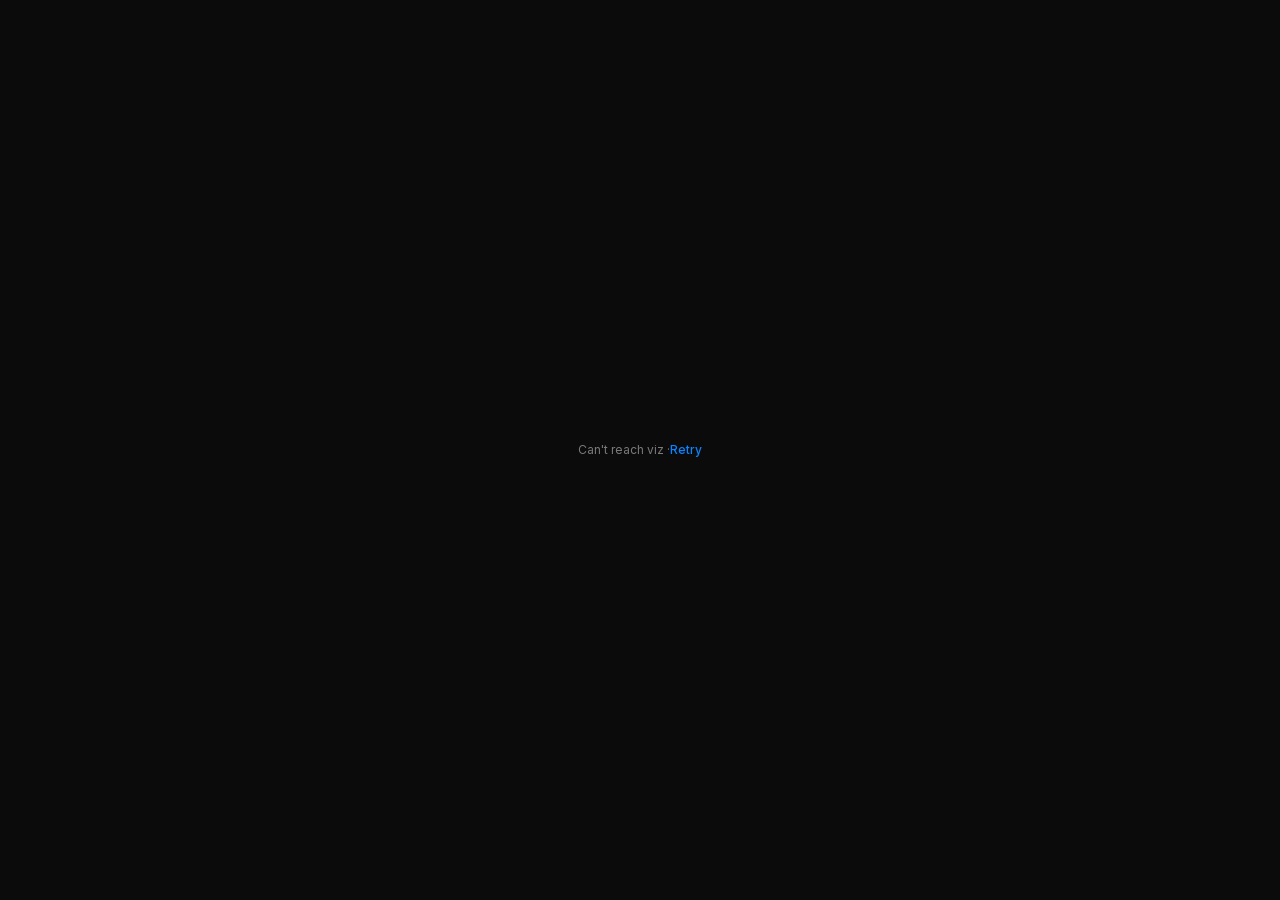
==== commit ab006fa1: "next/: bundle Inter and Geist Mono (latin subsets, ~70 KB, OFL) instead of Google Fonts Co-Authored-" ====
--- a/next/index.html
+++ b/next/index.html
@@ -8,6 +8,8 @@
   // the stored theme before first paint, so a light page never flashes dark (default dark)
   try { if (JSON.parse(localStorage.getItem("viz.theme")) === "light") document.documentElement.dataset.theme = "light"; } catch (e) {}
 </script>
+<link rel="preload" href="fonts/inter-latin.woff2" as="font" type="font/woff2" crossorigin>
+<link rel="preload" href="fonts/geist-mono-latin.woff2" as="font" type="font/woff2" crossorigin>
 <link rel="stylesheet" href="styles/tokens.css">
 <link rel="stylesheet" href="styles/base.css">
 <link rel="stylesheet" href="styles/glass.css">
@@ -15,6 +17,7 @@
 <link rel="stylesheet" href="styles/pickers.css">
 <link rel="stylesheet" href="styles/app.css">
 <link rel="stylesheet" href="styles/more.css">
+<link rel="stylesheet" href="styles/guide.css">
 <script type="module" src="app.js"></script>
 </head>
 <body>
--- a/next/styles/tokens.css
+++ b/next/styles/tokens.css
@@ -8,7 +8,18 @@
  *  - Dark is the default theme; light applies with data-theme="light".
  *  - JavaScript that draws on canvas reads these with getComputedStyle (see lib/dom.js `token`).
  */
-@import url("https://fonts.googleapis.com/css2?family=Inter:wght@400..700&family=Geist+Mono:wght@400;500&display=swap");
+/* fonts ship with viz (next/fonts, SIL OFL 1.1): the latin subset of each variable font, ~70 KB in all.
+   Characters outside it (arrows, other scripts) fall back to the system fonts below. */
+@font-face {
+  font-family: "Inter"; font-style: normal; font-weight: 400 700; font-display: swap;
+  src: url("../fonts/inter-latin.woff2") format("woff2");
+  unicode-range: U+0000-00FF, U+0131, U+0152-0153, U+02BB-02BC, U+02C6, U+02DA, U+02DC, U+0304, U+0308, U+0329, U+2000-206F, U+20AC, U+2122, U+2191, U+2193, U+2212, U+2215, U+FEFF, U+FFFD;
+}
+@font-face {
+  font-family: "Geist Mono"; font-style: normal; font-weight: 400 500; font-display: swap;
+  src: url("../fonts/geist-mono-latin.woff2") format("woff2");
+  unicode-range: U+0000-00FF, U+0131, U+0152-0153, U+02BB-02BC, U+02C6, U+02DA, U+02DC, U+0304, U+0308, U+0329, U+2000-206F, U+20AC, U+2122, U+2191, U+2193, U+2212, U+2215, U+FEFF, U+FFFD;
+}
 
 :root {
   /* ---- type ---- */
@@ -128,6 +139,8 @@
   --series-1: #83e5bc; --series-2: #71c9fa; --series-3: #ffb481; --series-4: #f1a1ce;
   --series-5: #f1d680; --series-6: #f599a5; --series-7: #c2a7f4; --series-8: #bcdf90;
   --series-baseline: #9a9a9a;
+  /* past seasons, tinted (Layers › Tint by season): quieter than the series, newest first */
+  --season-1: #d98a96; --season-2: #d1a560; --season-3: #a895d8; --season-4: #6db4a6;
   --band-whisper: 0.075;      /* interval fill, every charted model */
   --band-focus: 0.15;         /* interval fill, the focused model */
   --shade-forecast: rgba(255, 255, 255, 0.035); /* everything after the data cutoff */
@@ -173,6 +186,7 @@
   --series-1: #05ac7d; --series-2: #0891c9; --series-3: #ec6f00; --series-4: #de03a2;
   --series-5: #d6a20a; --series-6: #ec0050; --series-7: #8738f8; --series-8: #72ad04;
   --series-baseline: #8a8a8f;
+  --season-1: #c0596c; --season-2: #a8771f; --season-3: #7a62bd; --season-4: #2e8a79;
   --band-whisper: 0.06;
   --band-focus: 0.13;
   --shade-forecast: rgba(0, 0, 0, 0.045);
--- a/next/styles/controls.css
+++ b/next/styles/controls.css
@@ -295,4 +295,6 @@
 }
 .c-toast:has(.c-toast-action) { padding-right: var(--pad-control); }
 .c-toast-icon { display: grid; color: var(--status-good); }
+.c-toast.is-error .c-toast-icon { color: var(--status-error); }
+.c-toast:not(:has(.c-toast-icon)) { padding-left: var(--space-16); }
 .c-toast-action { color: var(--accent); font-weight: var(--weight-strong); }
--- a/next/styles/app.css
+++ b/next/styles/app.css
@@ -45,6 +45,7 @@
 .fc-readout { position: absolute; left: 0; top: 0; z-index: var(--z-chart); pointer-events: none; will-change: transform; }
 .fc-readout .c-readout-name { max-width: 200px; }
 .fc-readout-label { min-width: 0; overflow: hidden; text-overflow: ellipsis; }
+.fc-readout td.fc-readout-tight { font-size: var(--text-axis); padding-left: var(--space-8); }
 .fc-readout-only { margin-top: 0; padding-top: 0; border-top: 0; }
 .fc-readout-misses { display: inline-flex; gap: var(--gap-dot); margin-left: var(--space-6); vertical-align: middle; }
 .fc-readout-misses .c-dot { width: var(--space-6); height: var(--space-6); }
@@ -98,3 +99,34 @@
 .app-section { min-height: var(--peek); padding: 0 var(--space-24) var(--space-56); }
 .app-section.is-pending { min-height: 40svh; }
 .app-section-error { color: var(--ink-tertiary); font-size: var(--text-small); padding: var(--space-24) 0; }
+.fc-recenter { gap: var(--space-4); }
+.fc-recenter-arrow { display: inline-flex; width: var(--size-icon-sm); height: var(--size-icon-sm); }
+.fc-recenter-arrow[hidden] { display: none; }
+.fc-recenter-arrow svg { width: 100%; height: 100%; }
+
+/* crossing seasons by a pull past the end: the next season's name at that edge, fading in with the pull,
+   primary ink once letting go will cross */
+.fc-cross {
+  position: absolute; z-index: var(--z-chrome); top: 50%; transform: translateY(-50%);
+  display: inline-flex; align-items: center; gap: var(--space-4); pointer-events: none;
+  font-size: var(--text-control); font-weight: var(--weight-medium); color: var(--ink-tertiary);
+  opacity: 0; transition: color var(--dur-fast) var(--ease-out);
+}
+.fc-cross.is-shown { opacity: var(--pull, 0); }
+.fc-cross.is-ready { color: var(--ink-primary); }
+.fc-cross.left { left: calc(var(--inset) + var(--inset-goal)); }
+.fc-cross.right { right: var(--inset); }
+.fc-cross-arrow { display: inline-flex; width: var(--size-icon-sm); height: var(--size-icon-sm); }
+.fc-cross-arrow svg { width: 100%; height: 100%; }
+
+/* Layers › Past seasons: grey or tinted, two swatches at the end of the row while the layer is on */
+.fc-tints { display: inline-flex; gap: var(--space-6); margin-left: auto; padding-left: var(--space-12); }
+.c-menu-item[aria-checked="false"] .fc-tints { display: none; }
+.fc-tint {
+  width: 12px; height: 12px; border-radius: 50%; cursor: pointer; flex: none;
+  transition: box-shadow var(--dur-fast) var(--ease-out);
+}
+.fc-tint.is-mono { background: var(--ink-tertiary); }
+.fc-tint.is-tints { background: conic-gradient(var(--season-1) 0 25%, var(--season-2) 0 50%, var(--season-3) 0 75%, var(--season-4) 0); }
+.fc-tint[aria-checked="true"] { box-shadow: 0 0 0 1.5px var(--surface-raised), 0 0 0 3px var(--accent); }
+.fc-tint:hover:not([aria-checked="true"]) { box-shadow: 0 0 0 1.5px var(--surface-raised), 0 0 0 3px var(--fill-selected); }
--- a/next/styles/more.css
+++ b/next/styles/more.css
@@ -1,4 +1,4 @@
-/* The ⋯ bubble's panels (data sources, warnings, Combine, Methods, shortcuts) and presentation mode.
+/* The ⋯ bubble's panels (data sources, warnings, Combine). The Guide has its own sheet (guide.css).
  * Only what the kit (controls.css) doesn't give. Load after it. Every class starts with mo-. */
 
 /* ---------- panels ---------- */
@@ -13,6 +13,10 @@
 .mo-remove { margin-left: auto; color: var(--ink-tertiary); }
 .mo-remove:hover, .mo-remove.armed { color: var(--status-error); }
 .mo-remove.armed { background-color: var(--fill-field); }
+
+/* the ⋯ bubble's dot: a hub sync running (accent) or failed */
+.mo-dot { position: absolute; top: var(--space-6); right: var(--space-6); width: 6px; height: 6px; border-radius: 50%; background: var(--accent); pointer-events: none; }
+.mo-dot.is-failed { background: var(--status-error); }
 
 /* ---------- data sources: one block per source, separated by hairlines ---------- */
 .mo-src { padding: var(--space-12) 0; border-bottom: var(--stroke-hairline) solid var(--fill-selected); }
@@ -73,27 +77,3 @@
 .mo-ens-name { font-weight: var(--weight-medium); overflow: hidden; text-overflow: ellipsis; white-space: nowrap; }
 .mo-ens .mo-remove { margin-left: 0; }
 .pk-combine { margin-left: auto; font-size: var(--text-small); }
-
-/* ---------- Methods and shortcuts ---------- */
-.mo-topic {
-  margin: var(--space-16) 0 var(--space-6);
-  font-size: var(--text-micro); font-weight: var(--weight-strong); letter-spacing: 0.04em; text-transform: uppercase; color: var(--ink-tertiary);
-}
-.mo-topic:first-child { margin-top: var(--space-4); }
-.mo-dl { display: grid; grid-template-columns: 7.5em 1fr; gap: var(--space-8) var(--space-16); margin: 0; }
-.mo-dl dt { font-weight: var(--weight-medium); color: var(--ink-primary); }
-.mo-dl dd { margin: 0; color: var(--ink-secondary); line-height: 1.5; }
-.mo-keys { display: grid; grid-template-columns: auto 1fr; align-items: center; gap: var(--space-6) var(--space-16); margin: 0; }
-.mo-keys dt { display: flex; align-items: center; gap: var(--space-4); white-space: nowrap; }
-.mo-keys dd { margin: 0; color: var(--ink-secondary); }
-.mo-keys kbd {
-  display: inline-grid; place-items: center; min-width: var(--size-icon); height: calc(var(--size-icon) + var(--space-4)); padding: 0 var(--space-4);
-  border-radius: var(--radius-tag); background: var(--fill-field);
-  font-family: var(--font-mono); font-size: var(--text-micro); color: var(--ink-primary);
-}
-.mo-gesture { font-size: var(--text-small); color: var(--ink-primary); }
-.mo-or { font-size: var(--text-small); color: var(--ink-faint); }
-
-/* ---------- presentation: only the date stepper stays ---------- */
-.is-present .app-fixed,
-.is-present .fc-chrome .c-zone > :not(.fc-stepper) { opacity: 0; pointer-events: none; transition: opacity var(--dur) var(--ease-out); }
--- a/next/styles/guide.css
+++ b/next/styles/guide.css
@@ -0,0 +1,118 @@
+/* The Guide sheet (features/Guide.js) and the small ? links that open it beside section headings.
+ * The one place prose is set: a ~64ch measure, body size, generous leading. Every class starts with gd-
+ * (the ? link: v-help). Tokens only; dark and light come from tokens.css. */
+
+/* ---------- the sheet ---------- */
+.gd-sheet { height: min(880px, calc(100vh - 2 * var(--inset) - var(--size-control) - var(--gap))); }
+.gd-sheet .c-float-body { display: flex; flex-direction: column; overflow: hidden; padding: 0 var(--space-6) 0; }
+.gd-search { flex: none; margin: 0 var(--space-6); }
+.gd-cols { flex: 1; min-height: 0; display: grid; grid-template-columns: 188px minmax(0, 1fr); }
+
+/* parts and topics */
+.gd-nav {
+  overflow: auto; overscroll-behavior: contain; scrollbar-width: thin; scrollbar-color: var(--ink-faint) transparent;
+  padding: var(--space-6) var(--space-4) var(--space-24);
+  border-right: var(--stroke-hairline) solid var(--fill-selected);
+}
+.gd-part + .gd-part { margin-top: var(--space-12); }
+.gd-part-title { padding: var(--space-4) var(--space-8); font-size: var(--text-small); font-weight: var(--weight-strong); color: var(--ink-tertiary); }
+.gd-item {
+  display: block; width: 100%; padding: var(--space-4) var(--space-8); border: 0; border-radius: var(--radius-item); background: none;
+  font: inherit; font-size: var(--text-control); line-height: 1.35; text-align: left; color: var(--ink-secondary); cursor: pointer;
+  transition: color var(--dur-fast) var(--ease-out), background-color var(--dur-fast) var(--ease-out);
+}
+.gd-item:hover { color: var(--ink-primary); background-color: var(--fill-hover); }
+.gd-item[aria-current] { color: var(--ink-primary); background-color: var(--fill-selected); font-weight: var(--weight-medium); }
+.gd-none { padding: var(--space-4) var(--space-8); font-size: var(--text-small); color: var(--ink-tertiary); }
+
+/* the reading column */
+.gd-read {
+  overflow: auto; overscroll-behavior: contain; scrollbar-width: thin; scrollbar-color: var(--ink-faint) transparent;
+  padding: var(--space-12) var(--space-24) var(--space-32) var(--space-24);
+  font-size: var(--text-body); line-height: 1.62; color: var(--ink-secondary);
+}
+.gd-read:focus { outline: none; }
+.gd-read > *, .gd-plain > *, .gd-pro > div > * { max-width: 64ch; }
+.gd-crumb { font-size: var(--text-small); color: var(--ink-tertiary); }
+.gd-title { margin: var(--space-2) 0 var(--space-12); font-size: var(--text-title); font-weight: var(--weight-strong); letter-spacing: -0.01em; line-height: 1.3; color: var(--ink-primary); }
+.gd-read p, .gd-read ul, .gd-read ol { margin: 0 0 var(--space-12); }
+.gd-read ul, .gd-read ol { padding-left: 1.3em; }
+.gd-read li + li { margin-top: var(--space-4); }
+.gd-read b { font-weight: var(--weight-medium); color: var(--ink-primary); }
+.gd-read a { color: var(--accent); text-decoration: none; }
+.gd-read a:hover { text-decoration: underline; }
+.gd-read code, .gd-f, .gd-eq, .gd-read kbd { font-family: var(--font-mono); font-size: 0.86em; }
+.gd-read code { color: var(--ink-primary); }
+.gd-f { color: var(--ink-primary); white-space: nowrap; }
+.gd-read sub, .gd-read sup { font-size: 0.72em; line-height: 0; }
+.gd-read kbd, .gd-keys kbd {
+  display: inline-grid; place-items: center; min-width: var(--size-icon); height: calc(var(--size-icon) + var(--space-4)); padding: 0 var(--space-4);
+  border-radius: var(--radius-tag); background: var(--fill-field);
+  font-family: var(--font-mono); font-size: var(--text-micro); line-height: 1; color: var(--ink-primary); vertical-align: 0.1em;
+}
+.gd-eq {
+  margin: 0 0 var(--space-12); padding: var(--space-8) var(--space-12);
+  border-radius: var(--radius-tag); background: var(--fill-field);
+  line-height: 1.8; color: var(--ink-primary); overflow-x: auto;
+}
+.gd-eq > div { padding-left: 2ch; text-indent: -2ch; }
+.gd-sub { margin: 0 0 var(--space-8); font-size: var(--text-control); font-weight: var(--weight-strong); color: var(--ink-primary); }
+
+/* For modelers: set apart by a hairline, a step smaller */
+.gd-pro { margin-top: var(--space-20); padding-top: var(--space-16); border-top: var(--stroke-hairline) solid var(--fill-selected); font-size: var(--text-control); line-height: 1.6; }
+
+/* figures: inline SVG, colored from tokens */
+.gd-fig { margin: var(--space-4) 0 var(--space-16); }
+.gd-fig figcaption { margin-top: var(--space-4); font-size: var(--text-small); line-height: 1.5; color: var(--ink-tertiary); }
+.gd-svg { display: block; width: 100%; max-width: 520px; height: auto; overflow: visible; }
+.gd-svg-sm { max-width: 300px; }
+.gd-svg .f-lab { font-family: var(--font-sans); font-size: 11px; fill: var(--ink-tertiary); }
+.gd-svg .f-strong { fill: var(--ink-primary); }
+.gd-svg .f-warn { fill: var(--score-8); }
+.gd-svg .f-axis { stroke: var(--ink-faint); stroke-width: 1; }
+.gd-svg .f-area { fill: var(--fill-selected); stroke: var(--ink-tertiary); stroke-width: 1; }
+.gd-svg .f-med, .gd-svg .f-tick { stroke: var(--ink-secondary); stroke-width: 1.5; }
+.gd-svg .f-bars line { stroke: var(--series-2); stroke-linecap: round; }
+.gd-svg .f-bar95 { stroke-width: 3; opacity: 0.45; }
+.gd-svg .f-bar80 { stroke-width: 5; opacity: 0.65; }
+.gd-svg .f-bar50 { stroke-width: 7; }
+.gd-svg .f-bars .f-tick { stroke: var(--ink-primary); stroke-width: 1.5; stroke-linecap: butt; opacity: 1; }
+.gd-svg .f-miss { stroke: var(--score-8); stroke-width: 1.5; stroke-dasharray: 2 3; }
+.gd-svg .f-obs { fill: var(--ink-primary); }
+.gd-svg .f-obs-line { stroke: var(--ink-primary); stroke-width: 1; stroke-dasharray: 1 3; }
+.gd-svg .f-diag { stroke: var(--ink-tertiary); stroke-width: 1; stroke-dasharray: 4 4; }
+.gd-svg .f-curve { fill: none; stroke: var(--series-2); stroke-width: var(--stroke-series); }
+.gd-svg .f-dot { fill: var(--series-2); }
+
+/* glossary and shortcuts */
+.gd-gloss { display: grid; grid-template-columns: minmax(9em, auto) 1fr; gap: var(--space-6) var(--space-16); margin: 0; max-width: 64ch; font-size: var(--text-control); line-height: 1.5; }
+.gd-gloss dt { font-weight: var(--weight-medium); }
+.gd-gloss dd { margin: 0; }
+.gd-keys { display: grid; grid-template-columns: auto 1fr; align-items: center; gap: var(--space-6) var(--space-16); margin: 0 0 var(--space-20); font-size: var(--text-control); }
+.gd-keys dt { display: flex; align-items: center; gap: var(--space-4); white-space: nowrap; }
+.gd-keys dd { margin: 0; }
+.gd-gesture { font-size: var(--text-small); color: var(--ink-primary); }
+.gd-or { font-size: var(--text-small); color: var(--ink-faint); }
+
+/* search matches */
+.gd-mark { padding: 0 1px; border-radius: 3px; background: color-mix(in srgb, var(--accent) 28%, transparent); color: var(--ink-primary); }
+
+/* previous / next */
+.gd-pager { display: flex; justify-content: space-between; gap: var(--space-16); margin-top: var(--space-24); padding-top: var(--space-12); border-top: var(--stroke-hairline) solid var(--fill-selected); font-size: var(--text-control); }
+.gd-pager .c-link { padding: 0; border: 0; background: none; font: inherit; cursor: pointer; }
+
+/* ---------- the ? beside a section heading or the scope line's metric ---------- */
+.v-help {
+  display: inline-grid; place-items: center; width: 16px; height: 16px; margin: 0 0 0 var(--space-6); padding: 0;
+  border: 0; border-radius: 50%; background: none; vertical-align: 0.1em;
+  font: inherit; font-size: var(--text-micro); font-weight: var(--weight-medium); line-height: 1; letter-spacing: 0;
+  color: var(--ink-faint); cursor: pointer;
+  box-shadow: inset 0 0 0 var(--stroke-hairline) currentColor;
+  transition: color var(--dur-fast) var(--ease-out);
+}
+.v-help:hover, .v-help:focus-visible { color: var(--ink-secondary); }
+.sc-frags .v-help { margin-left: 0; align-self: center; }
+
+/* a reading surface: the frost alone lets chart lines show through long text, so the sheet is
+   (nearly) solid paper-raised; the rim and shadow still mark it as a floating layer */
+.gd-sheet { background-color: color-mix(in srgb, var(--surface-raised) 94%, transparent); }
